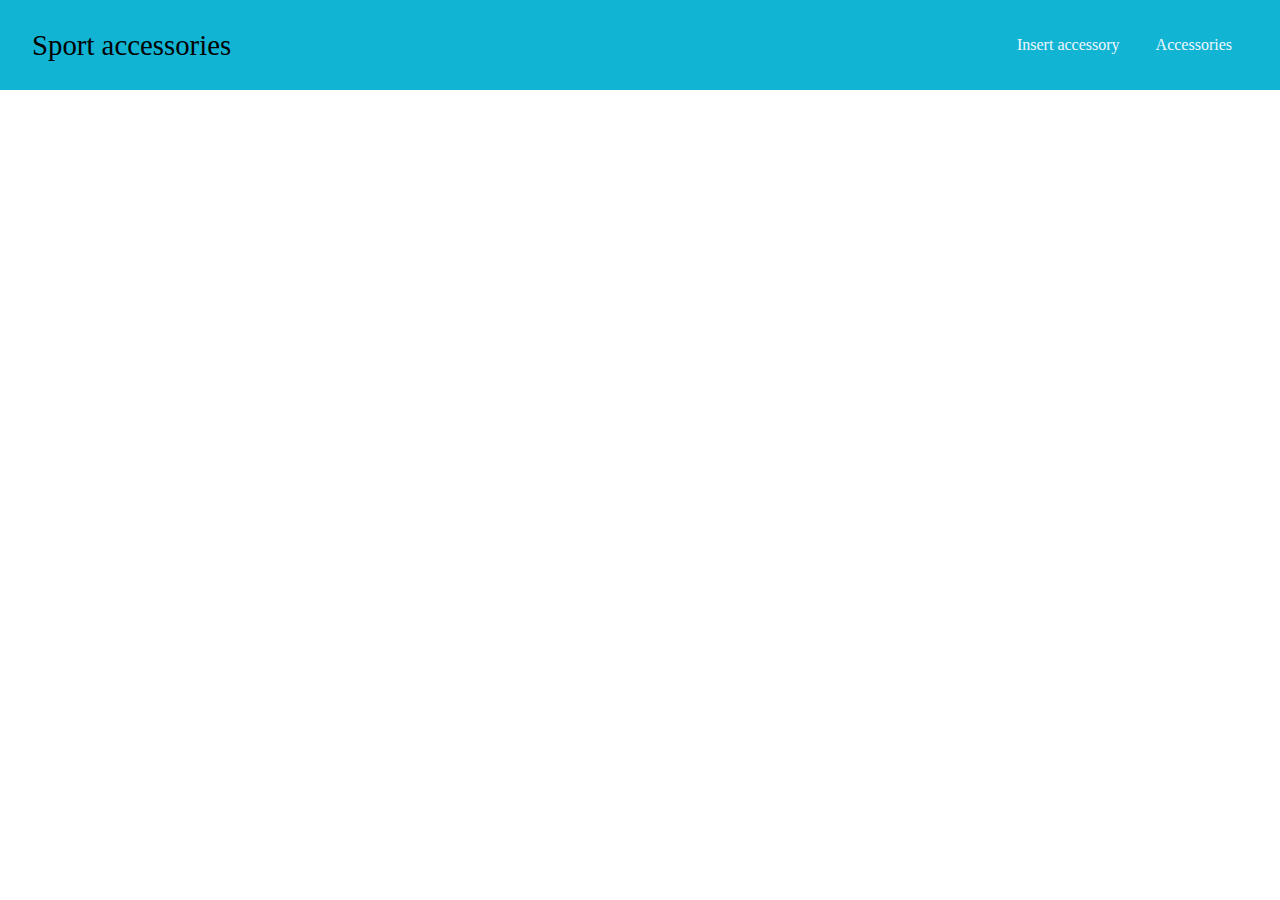
==== index.html @ 95338934 "files" ====
<!DOCTYPE html>
<html lang="en">
<head>
  <meta charset="UTF-8">
  <meta http-equiv="X-UA-Compatible" content="IE=edge">
  <meta name="viewport" content="width=device-width, initial-scale=1.0">
  <title>Document</title>
  <link rel="stylesheet" href="./styles.css">

</head>
<body>
  <div>
    <header>
      <div class="logo">Sport accessories</div>
      <nav class="nav">
        <ul>
          <li><a href="./addAccessory.html">Insert accessory</a></li>
          <li><a href="./index.html">Accessories</a></li>
        </ul>
      </nav>
    </header>
    <div class="accessories" id="sport-accesories"></div>
  </div>
</body>
<script src="main.js"></script>
</html>
---- styles.css ----
body {
  margin: 0;
  padding: 0;
}
header{
  height: 90px;
  background-color: rgb(18, 180, 212);
  display: flex;
  justify-content: space-between;
  align-items: center;
  padding-left: 2rem;
  padding-right: 2rem;
  
}
a {
  text-decoration: none;
}
.logo{
  font-size: 1.8rem;
}

.nav{
  display: flex;
  list-style: none;
  gap: 1rem;
}
.accessories {
  display: grid;
  grid-template-columns: repeat(3, minmax(150px, 1fr));
  justify-content: center;
  gap: 5rem;
  padding: 10rem;
}
.accessories .item img {
  width: 100%;
  height: 300px;
  object-fit: cover;
}
ul {
  margin: 0;
  padding: 0;
}
form{
  display: flex;
  flex-direction: column;
  width: 70%;
  margin: auto;
  margin-top: 2rem;
  gap:1rem;
}
form input{
  padding: 0.5rem 1rem;
}

form button{
  padding: 0.5rem;
  background-color: rgb(15, 147, 208);
  border: none;
  cursor: pointer;
  transition: 0.3s;
  color: #fff;
}

.accessories .item ul {
  list-style: none;
  padding-left: 0;
}
.accessories .item ul li {
  display: inline;
  margin-right: 1rem;
}

.nav ul li {
  padding: 0 1rem;
  display: inline;
  
}

.nav ul li  a {
  color: aliceblue;
}
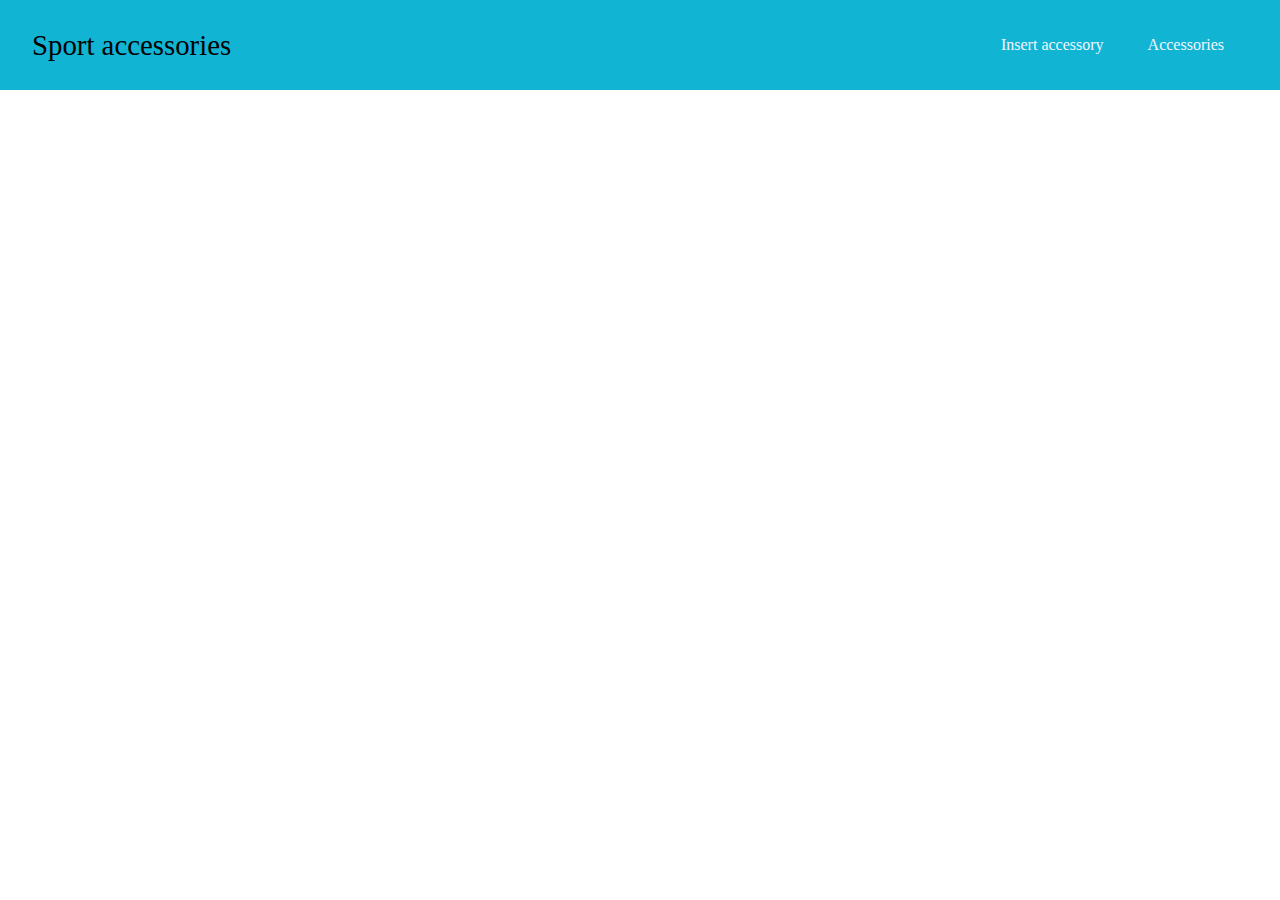
==== commit 56396004: "some updates" ====
--- a/index.html
+++ b/index.html
@@ -22,5 +22,5 @@
     <div class="accessories" id="sport-accesories"></div>
   </div>
 </body>
-<script src="main.js"></script>
+<script type="module" src="main.js"></script>
 </html>--- a/styles.css
+++ b/styles.css
@@ -12,9 +12,19 @@
   padding-right: 2rem;
   
 }
+#response-message {
+  padding: 0.4rem;
+  
+}
+ul {
+  margin: 0;
+  padding: 0;
+}
 a {
   text-decoration: none;
+  color: #333;
 }
+
 .logo{
   font-size: 1.8rem;
 }
@@ -24,26 +34,108 @@
   list-style: none;
   gap: 1rem;
 }
+ul li {
+  display: inline;
+  margin-right: 0.5rem;
+}
+
+.nav ul li {
+  padding: 0 1rem;
+  display: inline;
+  
+}
+
+.nav ul li a {
+  color: aliceblue;
+}
+
 .accessories {
   display: grid;
-  grid-template-columns: repeat(3, minmax(150px, 1fr));
+  grid-template-columns: repeat(3, minmax(auto, 1fr));
   justify-content: center;
   gap: 5rem;
   padding: 10rem;
 }
-.accessories .item img {
+.accessories .item-wrapper img {
   width: 100%;
   height: 300px;
   object-fit: cover;
+  cursor: pointer;
 }
-ul {
-  margin: 0;
-  padding: 0;
+
+.accessories .item-wrapper ul {
+  list-style: none;
+  padding-left: 0;
 }
+.item-wrapper{   
+  padding: 1rem;
+  text-decoration: none;
+  color: black;
+  transition: 0.3s;
+  box-shadow: 0 1px 2px rgb(18, 180, 212);
+}
+.item-wrapper:hover{
+  scale: 1.03;
+}
+
+
+
+#item-sizes li {
+  background-color: rgb(211, 213, 215);
+  padding: 0.5rem;
+}
+
+#item-poster-image{
+  width: 100%;
+  height: 500px;
+  object-fit: cover;
+  cursor: pointer;
+}
+
+
+#item-description  {
+  border: 1px solid #ccc;
+  padding: 0.5rem;
+}
+
+
+.item-page {
+  max-width: 1000px;
+  margin: 50px auto;
+}
+.item-wrapper-inner {
+  display: flex;
+  justify-content: center;
+  align-items: center;
+  
+}
+.item-wrapper-inner .image-wrapper,.item-wrapper-inner .item-info {
+  width: 50%
+}
+.item-info{
+  padding-left: 1rem;
+  padding-right: 1rem;
+  padding-top: 1rem;
+}
+.item-delete-button{
+  padding: 1rem 2rem;
+  background-color: brown;
+  color: white;
+  letter-spacing: 1px;
+  font-weight: 500;
+  cursor: pointer;
+  border: none;
+  transition: 0.3s; 
+}
+
+.item-delete-button:hover{
+  background-color: rgb(123, 34, 34);
+}
+
+
 form{
   display: flex;
   flex-direction: column;
-  width: 70%;
   margin: auto;
   margin-top: 2rem;
   gap:1rem;
@@ -53,29 +145,13 @@
 }
 
 form button{
-  padding: 0.5rem;
-  background-color: rgb(15, 147, 208);
-  border: none;
+  padding: 1rem;
+  border: 1px solid rgb(76, 170, 213);
+  background-color: rgb(126, 205, 241);
   cursor: pointer;
   transition: 0.3s;
   color: #fff;
 }
-
-.accessories .item ul {
-  list-style: none;
-  padding-left: 0;
-}
-.accessories .item ul li {
-  display: inline;
-  margin-right: 1rem;
-}
-
-.nav ul li {
-  padding: 0 1rem;
-  display: inline;
-  
-}
-
-.nav ul li  a {
-  color: aliceblue;
+form button:hover {
+  background-color: rgb(30, 109, 146);
 }